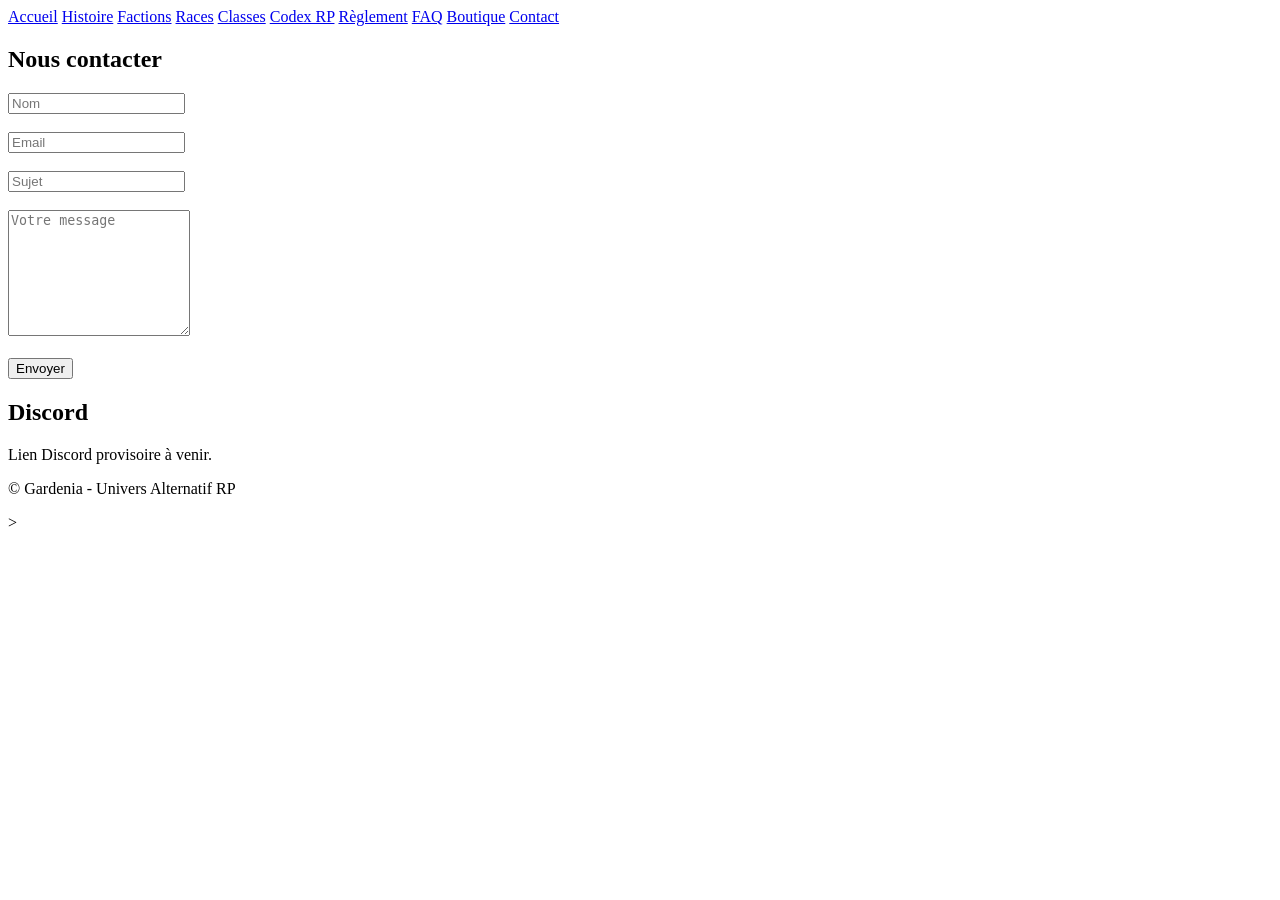
==== contact.html @ 0cbc4794 "Add files via upload" ====
<!DOCTYPE html>
<html lang="fr">
<head>
<meta charset="UTF-8">
<meta name="viewport" content="width=device-width, initial-scale=1.0">
<title>Gardenia - Contact</title>

<link rel="icon" href="assets/images/favicon.png">
<link rel="stylesheet" href="assets/css/style.css">
</head>

<body>

<nav>
<div class="navbar">
        <a href="index.html">Accueil</a>
        <a href="histoire.html">Histoire</a>
        <a href="factions.html">Factions</a>
        <a href="races.html">Races</a>
        <a href="classes.html">Classes</a>
        <a href="codex.html">Codex RP</a>
        <a href="reglement.html">Règlement</a>
        <a href="faq.html">FAQ</a>
        <a href="boutique.html">Boutique</a>
        <a href="contact.html">Contact</a>
</div>
</nav>

<main>

<section class="content-box">

<h1>Nous contacter</h1>

<form class="contact-form" action="https://formsubmit.co/meganeboisse@gardenia-fr.com" method="POST">

<input type="text" placeholder="Nom" required>

<br><br>

<input type="email" placeholder="Email" required>

<br><br>

<input type="text" placeholder="Sujet" required>

<br><br>

<textarea placeholder="Votre message" rows="8"></textarea>

<br><br>

<input type="hidden" name="_subject" value="Nouveau message Gardenia">

<input type="hidden" name="_captcha" value="false">

<input type="hidden" name="_next" value="file:///C:/Users/Megane/Documents/Projet%20Wow/Gardenia/merci.html">

<button type="submit">
Envoyer
</button>

</form>

</section>

<section class="content-box">

<h1>Discord</h1>

<p class="semi-bold">
Lien Discord provisoire à venir.
</p>

</section>

</main>

<footer>
<p>© Gardenia - Univers Alternatif RP</p>>
</footer>

<script src="assets/js/main.js"></script>

</body>
</html>
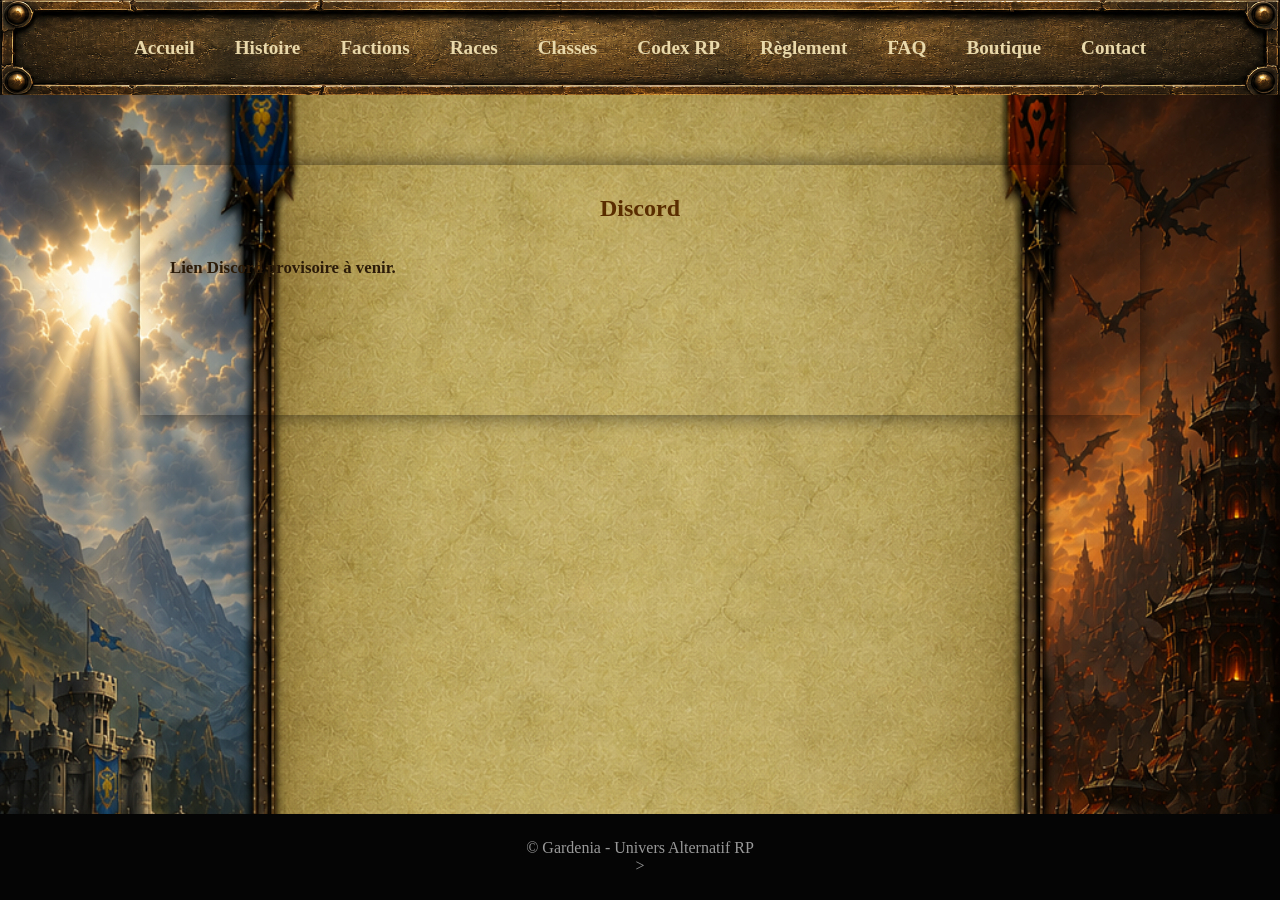
==== commit cccc54ab: "contact.html" ====
--- a/contact.html
+++ b/contact.html
@@ -30,42 +30,6 @@
 
 <section class="content-box">
 
-<h1>Nous contacter</h1>
-
-<form class="contact-form" action="https://formsubmit.co/meganeboisse@gardenia-fr.com" method="POST">
-
-<input type="text" placeholder="Nom" required>
-
-<br><br>
-
-<input type="email" placeholder="Email" required>
-
-<br><br>
-
-<input type="text" placeholder="Sujet" required>
-
-<br><br>
-
-<textarea placeholder="Votre message" rows="8"></textarea>
-
-<br><br>
-
-<input type="hidden" name="_subject" value="Nouveau message Gardenia">
-
-<input type="hidden" name="_captcha" value="false">
-
-<input type="hidden" name="_next" value="file:///C:/Users/Megane/Documents/Projet%20Wow/Gardenia/merci.html">
-
-<button type="submit">
-Envoyer
-</button>
-
-</form>
-
-</section>
-
-<section class="content-box">
-
 <h1>Discord</h1>
 
 <p class="semi-bold">
@@ -83,4 +47,4 @@
 <script src="assets/js/main.js"></script>
 
 </body>
-</html>+</html>
--- a/assets/css/style.css
+++ b/assets/css/style.css
@@ -0,0 +1,791 @@
+/* ==========================
+   RESET
+========================== */
+
+*{
+    margin:0;
+    padding:0;
+    box-sizing:border-box;
+}
+
+html{
+    scroll-behavior:smooth;
+}
+
+body{
+    background-image:url("../images/content.png");
+    background-size:100%;
+    background-repeat:repeat;
+    font-family:'Cinzel', serif;
+    color:#e8d8aa;
+    overflow-x:hidden;
+}
+
+body{
+    min-height:100vh;
+    display:flex;
+    flex-direction:column;
+}
+
+main{
+    flex:1;
+}
+
+/* ==========================
+   INTRO
+========================== */
+
+#intro{
+
+    position:fixed;
+
+    top:0;
+    left:0;
+
+    width:100%;
+    height:100vh;
+
+    background-image:url("../images/intro.png");
+    background-size:cover;
+    background-position:center;
+    background-repeat:no-repeat;
+
+    display:flex;
+    flex-direction:column;
+    justify-content:center;
+    align-items:center;
+
+    z-index:9999;
+
+    animation:fadeOut 2s forwards;
+    animation-delay:1s;
+}
+
+#intro h1{
+    font-size:6rem;
+    color:#37d4d4;
+    text-shadow:
+    0 0 10px #37d4d4,
+    0 0 25px #37d4d4;
+}
+
+#intro p{
+    margin-top:15px;
+    font-size:1.5rem;
+    color:white;
+}
+
+@keyframes fadeOut{
+
+    from{
+        opacity:1;
+    }
+
+    to{
+        opacity:0;
+        visibility:hidden;
+    }
+
+}
+
+/* ==========================
+   HEADER
+========================== */
+
+.header-container{
+    position:relative;
+    width:100%;
+    overflow:hidden;
+}
+
+.header-bg{
+    width:100%;
+    display:block;
+}
+
+.header-overlay{
+    position:absolute;
+
+    top:50%;
+    left:50%;
+
+    transform:translate(-50%,-50%);
+
+    text-align:center;
+}
+
+.logo{
+    max-width:500px;
+    width:90%;
+    filter:drop-shadow(0 0 20px gold);
+}
+
+.header-overlay h2{
+    margin-top:20px;
+    color:white;
+    font-size:1.6rem;
+    text-shadow:0 0 10px black;
+}
+
+.enter-button{
+    display:inline-block;
+
+    margin-top:30px;
+
+    padding:15px 40px;
+
+    background:rgba(0,0,0,0.7);
+
+    border:2px solid #d4af37;
+
+    color:#37d4d4;
+
+    text-decoration:none;
+
+    transition:.3s;
+}
+
+.enter-button:hover{
+    background:#37d4d4;
+    color:black;
+
+    box-shadow:
+    0 0 15px gold,
+    0 0 30px gold;
+}
+
+/* ==========================
+   MENU WOW
+========================== */
+
+.navbar{
+
+    background-image:url("../images/navbar.png");
+    background-size:100% 100%;
+    background-repeat:no-repeat;
+    background-position: top;
+    height:95px;
+
+    display:flex;
+    justify-content:center;
+    align-items:center;
+    gap:40px;
+}
+
+.navbar a{
+
+    text-decoration:none;
+
+    color:#e8d8aa;
+
+    font-size:1.2rem;
+    font-weight:bold;
+
+    transition:.3s;
+}
+
+.navbar a:hover{
+
+    color:#2dd16c;
+
+    text-shadow:
+    0 0 10px gold,
+    0 0 20px gold;
+}
+
+/* ==========================
+   CONTENU
+========================== */
+
+main{
+    width:100%;
+    padding:50px 0;
+}
+
+.content-box{
+
+    width:1000px;
+    max-width:95%;
+
+    margin:20px auto;
+
+
+    background-size:100% 100%;
+    background-repeat:no-repeat;
+
+    padding:30px;
+
+    color:#2b1b08;
+
+    min-height:250px;
+
+    box-shadow:
+    0 0 20px rgba(0,0,0,0.6);
+}
+
+.content-box h1{
+
+    text-align:center;
+
+    margin-bottom:30px;
+
+    color:#5a2d00;
+}
+
+.content-box p{
+
+    line-height:1.9;
+    font-size:1.05rem;
+}
+
+/* ==========================
+   NEWS
+========================== */
+
+.news-grid{
+
+    display:grid;
+
+    grid-template-columns:
+    repeat(auto-fit,minmax(250px,1fr));
+
+    gap:25px;
+}
+
+.news-card{
+
+    background:
+    rgba(255,255,255,0.25);
+
+    backdrop-filter:blur(3px);
+
+    padding:20px;
+
+    border:1px solid rgba(0,0,0,0.2);
+
+    transition:.3s;
+}
+
+.news-card:hover{
+
+    transform:translateY(-5px);
+
+    box-shadow:
+    0 0 15px rgba(0,0,0,0.3);
+}
+
+.news-card h2{
+
+    margin-bottom:15px;
+
+    color:#6e3900;
+}
+
+/* ==========================
+   STATUS
+========================== */
+
+.status-grid{
+
+    display:flex;
+    flex-direction:column;
+
+    gap:20px;
+}
+
+.status{
+
+    padding:15px;
+
+    background:
+    rgba(255,255,255,0.25);
+
+    font-weight:bold;
+}
+
+.online span{
+
+    width:12px;
+    height:12px;
+
+    background:#00ff4c;
+
+    border-radius:50%;
+
+    display:inline-block;
+
+    margin-right:10px;
+
+    animation:pulse 2s infinite;
+}
+
+@keyframes pulse{
+
+    0%{
+        transform:scale(1);
+    }
+
+    50%{
+        transform:scale(1.4);
+    }
+
+    100%{
+        transform:scale(1);
+    }
+
+}
+
+/* ==========================
+   FOOTER
+========================== */
+
+footer{
+
+    padding:25px;
+    
+    text-align:center;
+
+    background:#050505;
+
+    color:#999;
+}
+
+/* ==========================
+   SCROLLBAR
+========================== */
+
+::-webkit-scrollbar{
+    width:12px;
+}
+
+::-webkit-scrollbar-track{
+    background:#111;
+}
+
+::-webkit-scrollbar-thumb{
+    background:#d4af37;
+}
+
+/* ==========================
+   RESPONSIVE
+========================== */
+
+@media(max-width:900px){
+
+    .navbar{
+
+        flex-wrap:wrap;
+
+        height:auto;
+
+        padding:20px;
+    }
+
+    .navbar a{
+
+        font-size:1rem;
+    }
+
+    .content-box{
+
+        padding:40px;
+    }
+
+    #intro h1{
+
+        font-size:4rem;
+    }
+
+}
+
+@media(max-width:600px){
+
+    .logo{
+
+        width:300px;
+    }
+
+    #intro h1{
+
+        font-size:3rem;
+    }
+
+    #intro p{
+
+        text-align:center;
+        padding:0 20px;
+    }
+
+}
+.class-table{
+
+    width:100%;
+    border-collapse:collapse;
+    margin-top:30px;
+
+}
+
+.class-table th,
+.class-table td{
+
+    border:1px solid rgba(0,0,0,0.3);
+    padding:15px;
+    text-align:center;
+
+}
+
+.class-table th{
+
+    background:rgba(0,0,0,0.15);
+    color:#5a2d00;
+
+}
+
+.class-table tr:hover{
+
+    background:rgba(255,255,255,0.2);
+
+}
+/* ==========================
+   FACTIONS
+========================== */
+
+.alliance{
+
+    border-left:8px solid #2d6cdf;
+
+}
+
+.horde{
+
+    border-left:8px solid #b62c2c;
+
+}
+
+.alliance h1{
+
+    color:#2d6cdf;
+
+}
+
+.horde h1{
+
+    color:#b62c2c;
+
+}
+
+.alliance:hover{
+
+    box-shadow:
+    0 0 25px rgba(45,108,223,0.4);
+
+}
+
+.horde:hover{
+
+    box-shadow:
+    0 0 25px rgba(182,44,44,0.4);
+
+}
+/* ==========================
+   RACES
+========================== */
+
+.race-grid{
+
+    width:95%;
+    max-width:800px;
+
+    margin:auto;
+
+    display:grid;
+
+    grid-template-columns:
+    repeat(auto-fit,minmax(300px,1fr));
+
+    gap:30px;
+
+    padding-bottom:50px;
+
+}
+
+.race-card{
+
+    background-image:url("../images/race.png");
+    background-size:100% 100%;
+
+    padding:25px;
+
+    transition:.4s;
+
+    color:#2b1b08;
+
+}
+
+.race-card:hover{
+
+    transform:translateY(-8px);
+
+}
+
+.race-card img{
+
+    width:100%;
+    height:700px;
+
+    object-fit:cover;
+
+    border-radius:5px;
+
+    margin-bottom:15px;
+
+}
+
+.race-card h2{
+
+    margin-bottom:15px;
+
+}
+
+.race-card ul{
+
+    margin-top:15px;
+    margin-left:20px;
+
+}
+
+.alliance-card{
+
+    border-top:5px solid #2d6cdf;
+
+}
+
+.horde-card{
+
+    border-top:5px solid #b62c2c;
+
+}
+
+.alliance-card:hover{
+
+    box-shadow:
+    0 0 25px rgba(45,108,223,.5);
+
+}
+
+.horde-card:hover{
+
+    box-shadow:
+    0 0 25px rgba(182,44,44,.5);
+
+}
+.codex-entry{
+
+    transition:0.4s;
+
+}
+
+.codex-entry:hover{
+
+    transform:translateX(10px);
+
+}
+
+.codex-entry h2{
+
+    color:#6e3900;
+
+    margin-bottom:15px;
+
+}
+.faction-title{
+
+    display:flex;
+    align-items:center;
+    justify-content:center;
+    gap:15px;
+
+}
+
+.faction-icon{
+
+    width:50px;
+    height:50px;
+
+    object-fit:contain;
+
+}
+.semi-bold{
+    font-weight:600;
+}
+.special-title{
+
+    display:flex;
+    align-items:center;
+    gap:10px;
+
+    color:#5a2d00;
+
+}
+.classes-icon{
+
+    width:75px;
+    height:75px;
+
+    object-fit:contain;
+
+}
+.classe-title{
+
+    display:flex;
+    align-items:center;
+    justify-content:normal;
+    gap:15px;
+
+}
+/* ==========================
+   ACCORDÉON CODEX
+========================== */
+
+.accordion{
+
+    margin-top:20px;
+
+}
+
+.accordion-item{
+
+    margin-bottom:10px;
+
+}
+
+.accordion-header{
+
+    width:100%;
+
+    padding:18px;
+
+    border:none;
+
+    cursor:pointer;
+
+    text-align:left;
+
+    font-family:'Cinzel', serif;
+
+    font-size:1.2rem;
+
+    color:#e8d8aa;
+
+    background:
+    linear-gradient(
+        to right,
+        #3a250e,
+        #5a3a16
+    );
+
+    transition:.3s;
+
+}
+
+.accordion-header:hover{
+
+    background:
+    linear-gradient(
+        to right,
+        #5a3a16,
+        #7a5020
+    );
+
+}
+
+.accordion-content{
+
+    max-height:0;
+
+    overflow:hidden;
+
+    background:
+    rgba(255,255,255,0.4);
+
+    transition:
+    max-height .4s ease;
+
+}
+
+.accordion-content p{
+
+    padding:20px;
+
+}
+/* ==========================
+   FORMULAIRE CONTACT
+========================== */
+
+.contact-form{
+
+    width:100%;
+    max-width:900px;
+
+    margin:0 auto;
+
+}
+
+.contact-form input,
+.contact-form textarea{
+
+    width:100%;
+
+    padding:18px;
+
+    font-size:1rem;
+
+    border:2px solid #b08d57;
+
+    border-radius:6px;
+
+    background:rgba(255,255,255,0.85);
+
+    color:#1a1208;
+
+    font-family:'Cinzel', serif;
+
+}
+
+.contact-form textarea{
+
+    min-height:250px;
+
+    resize:vertical;
+
+}
+
+.contact-form button{
+
+    padding:15px 40px;
+
+    font-size:1.1rem;
+
+    font-weight:600;
+
+    cursor:pointer;
+
+    border:none;
+
+    border-radius:6px;
+
+    background:#b08d57;
+
+    color:white;
+
+    transition:.3s;
+
+}
+
+.contact-form button:hover{
+
+    background:#d4af37;
+
+    transform:translateY(-2px);
+
+}
